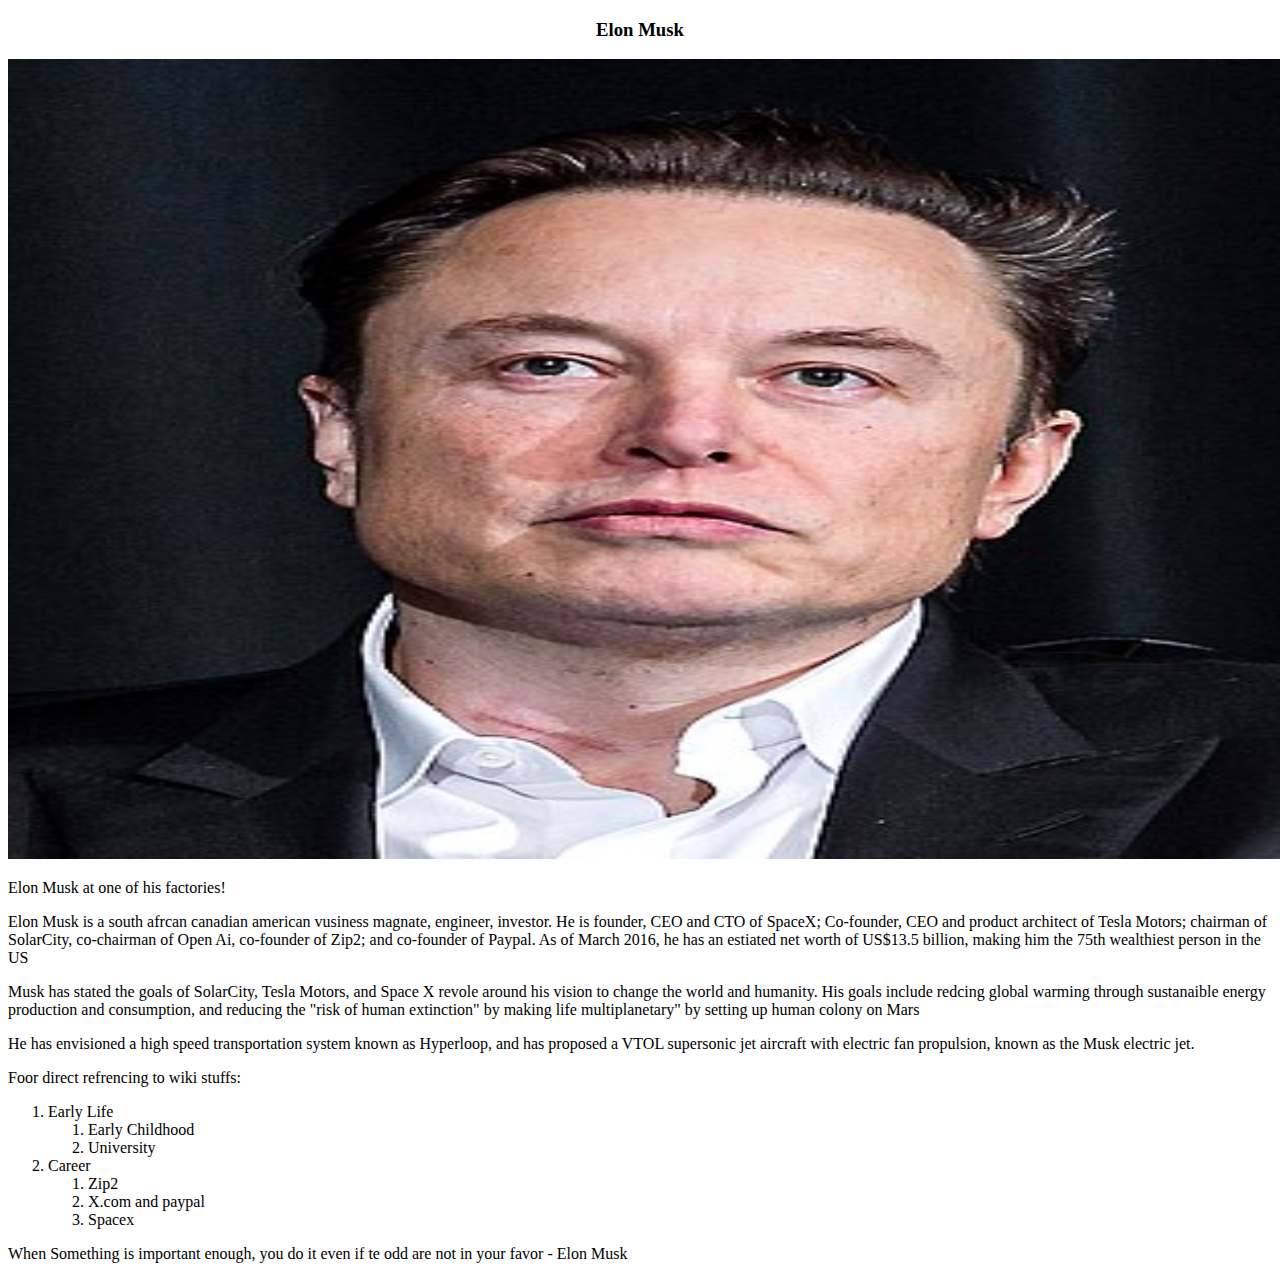
==== Week One/Elon Musk.html @ f6702e0f "first commit" ====
<!DOCTYPE html>
<html lang="en">
<head>
    <meta charset="UTF-8">
    <meta name="viewport" content="width=
    , initial-scale=1.0">
    <title>Document</title>
</head>
<body>
    <h3 style="display: flex; justify-content:center; align-items:center">Elon Musk</h3>

    <img src="elon bobo 2.jpg"width="1350" height="800"/>
</br>


<p>Elon Musk at one of his factories!</p>


<p>Elon Musk is a south afrcan canadian american vusiness magnate, engineer, investor. He is founder, CEO and CTO of SpaceX; Co-founder, CEO and product architect of Tesla Motors; chairman of SolarCity, co-chairman of Open Ai, co-founder of Zip2; and co-founder of Paypal. As of March 2016, he has an estiated net worth of US$13.5 billion, making him the 75th wealthiest person in the US</p>


<p>Musk has stated the goals of SolarCity, Tesla Motors, and Space X revole around his vision to change the world and humanity. His goals include redcing global warming through sustanaible energy production and consumption, and reducing the "risk of human extinction" by making life multiplanetary" by setting up human colony on Mars</p>

<p>He has envisioned a high speed transportation system known as Hyperloop, and has proposed a VTOL supersonic jet aircraft with electric fan propulsion, known as the Musk electric jet.</p>
<p>Foor direct refrencing to wiki stuffs:</p>

<ol>
    <li>Early Life</li>
    <ol>
        <li>Early Childhood</li>
        <li>University</li>
    </ol>
    <li>Career</li>
    <ol>
        <li>Zip2</li>
        <li>X.com and paypal</li>
        <li>Spacex</li>
    </ol>
    

</ol>
<p>When Something is important enough, you do it even  if te odd are not in your favor - Elon Musk</p>
</body>
</html>
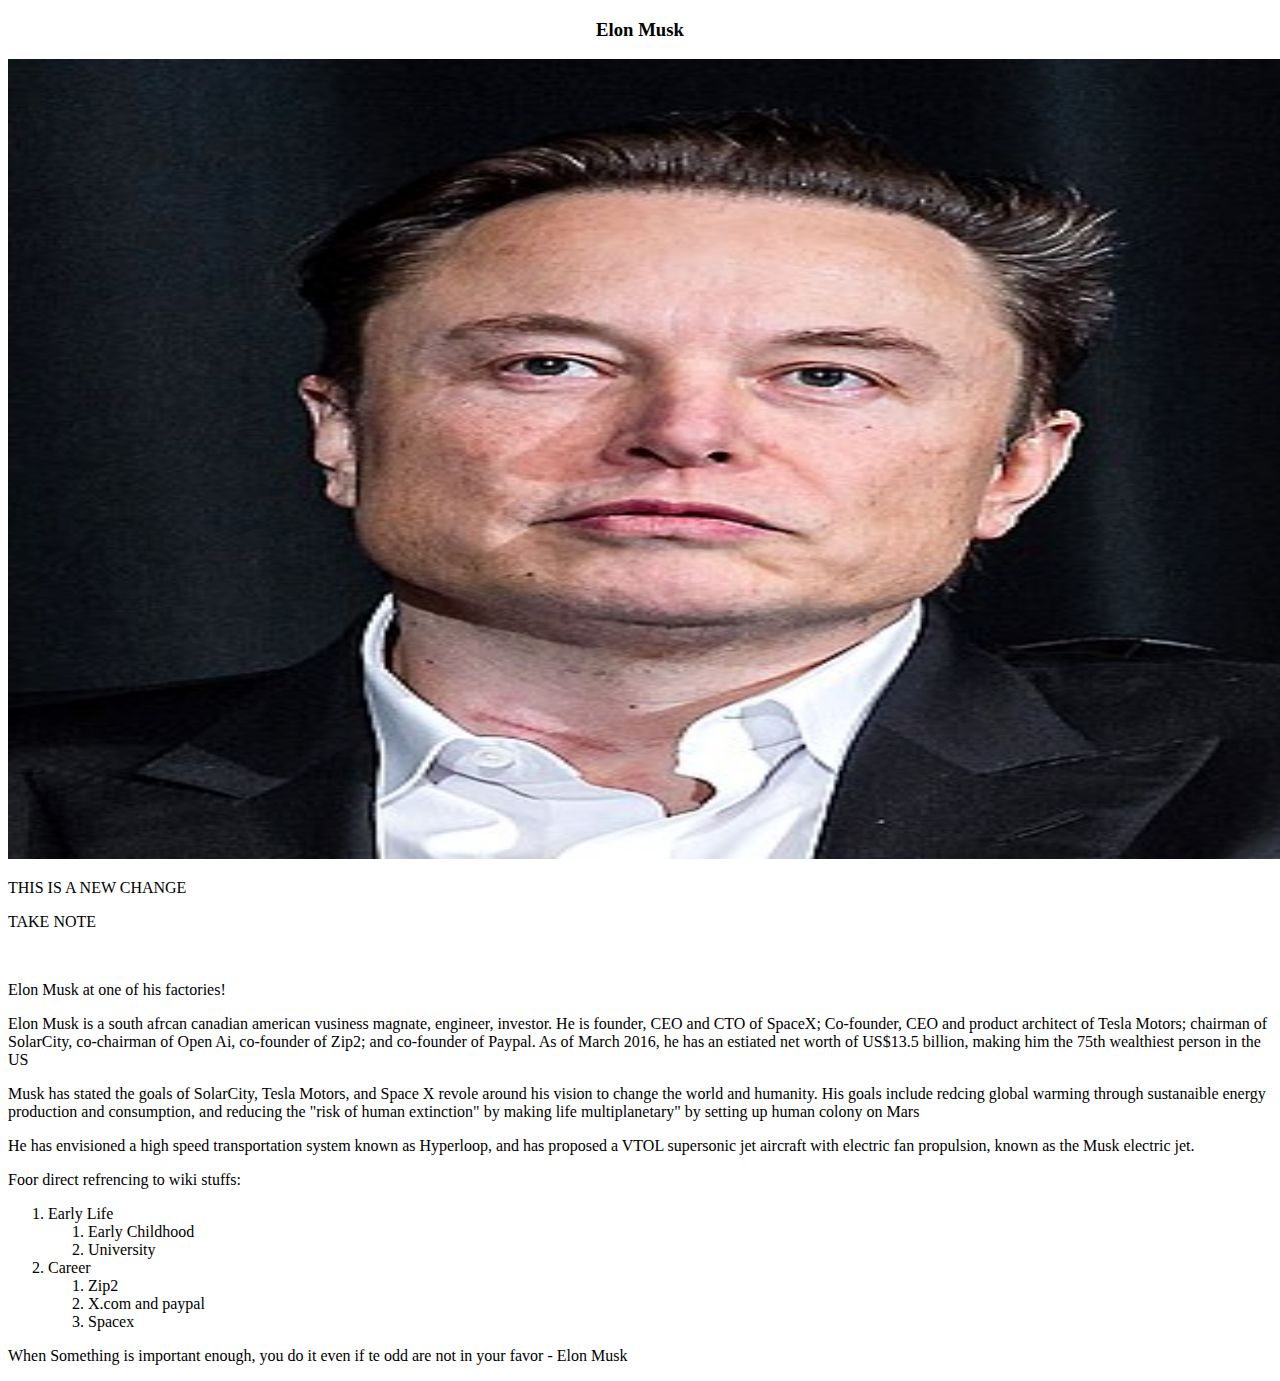
==== commit 16eb3da3: "update: added a new p text" ====
--- a/Week One/Elon Musk.html
+++ b/Week One/Elon Musk.html
@@ -10,6 +10,9 @@
     <h3 style="display: flex; justify-content:center; align-items:center">Elon Musk</h3>
 
     <img src="elon bobo 2.jpg"width="1350" height="800"/>
+
+    <p>THIS IS A NEW CHANGE</p>
+    <P>TAKE NOTE</P>
 </br>
 
 
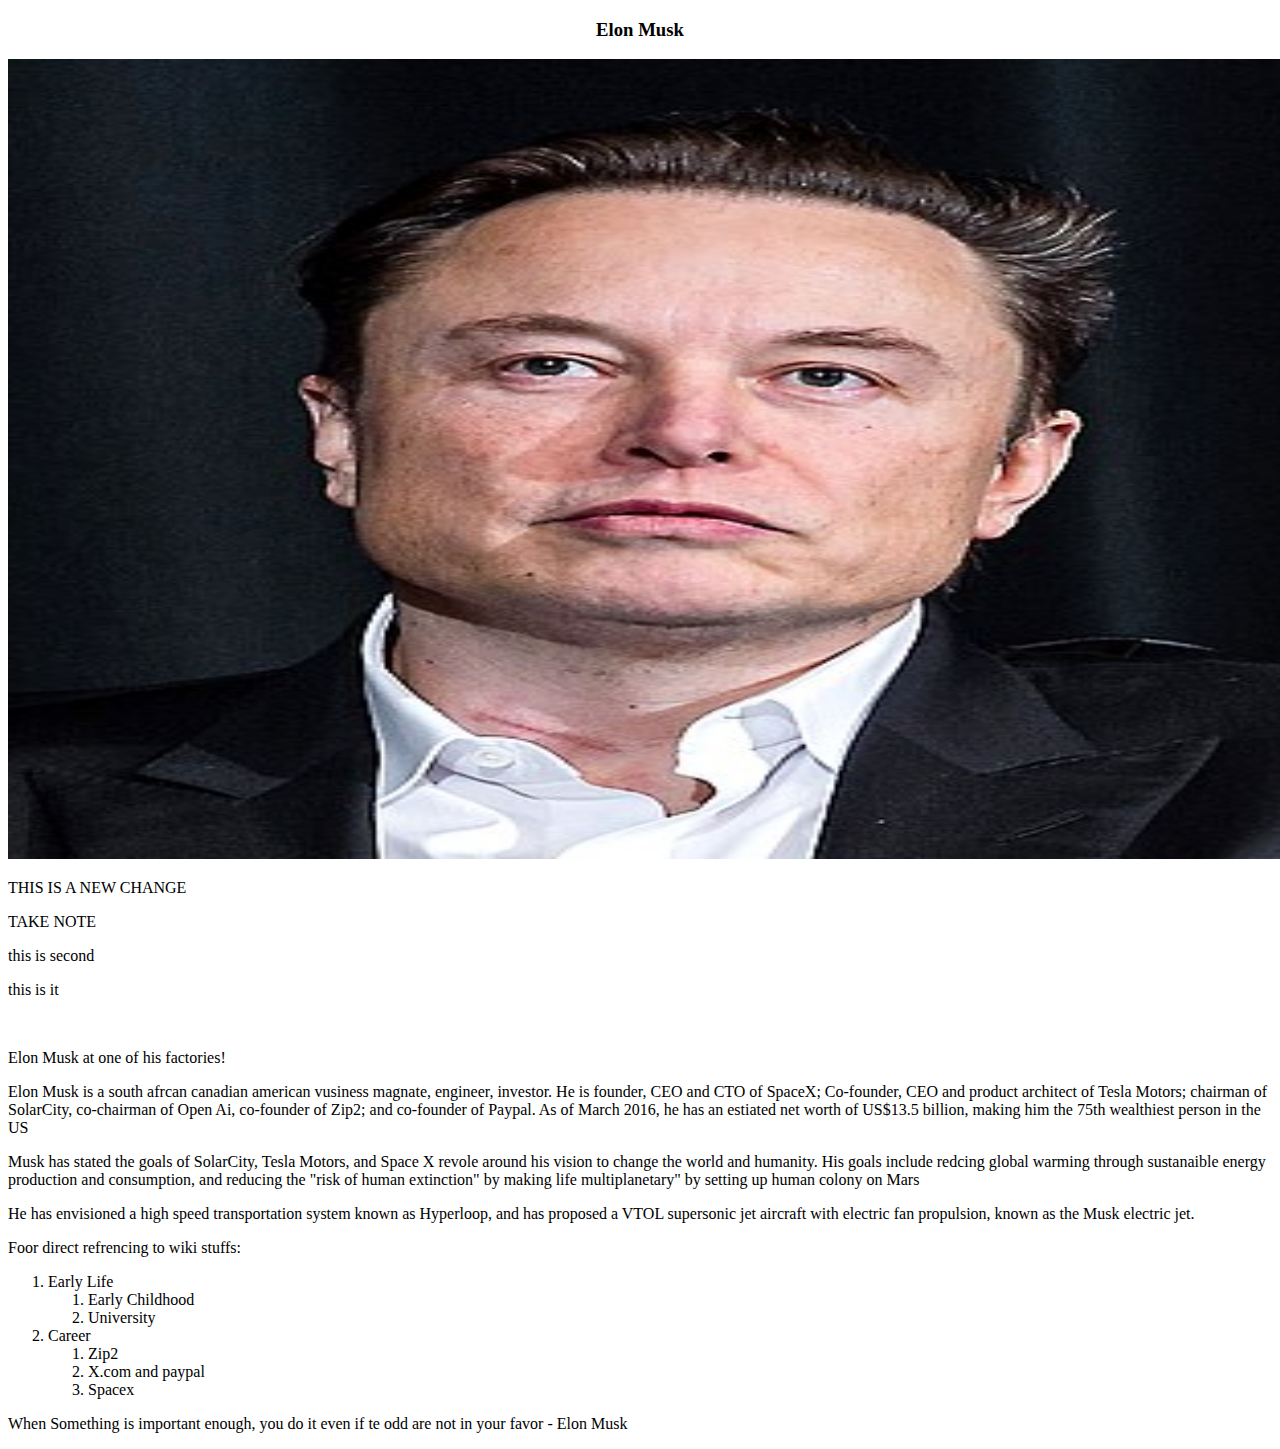
==== commit fafb87d0: "feat:added a new branch, second branch" ====
--- a/Week One/Elon Musk.html
+++ b/Week One/Elon Musk.html
@@ -13,6 +13,8 @@
 
     <p>THIS IS A NEW CHANGE</p>
     <P>TAKE NOTE</P>
+    <p>this is second</p>
+    <p>this is it</p>
 </br>
 
 
